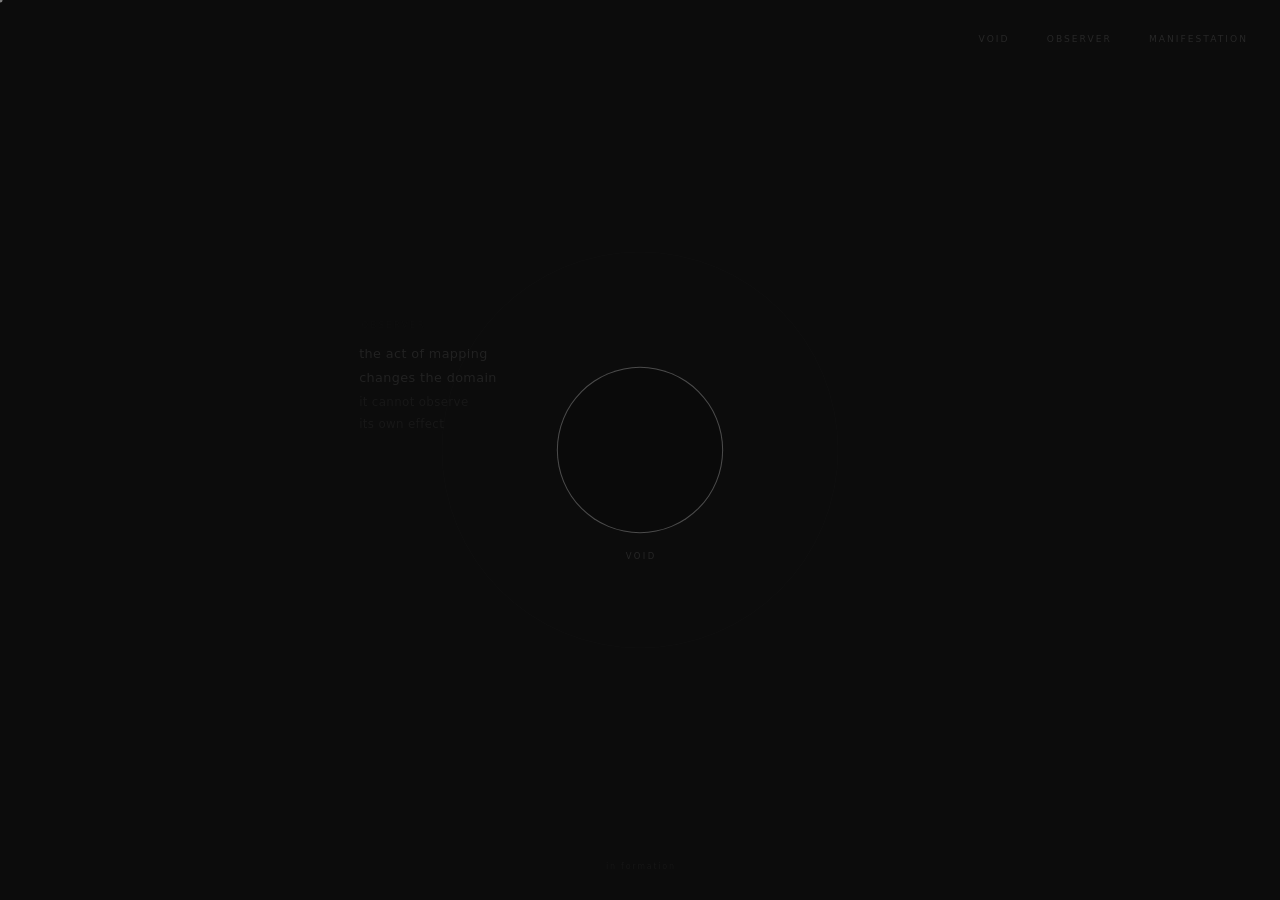
==== index.html @ 0162b86d "Move deployment files to repository root Copies of index.html, style.css, script.js placed at root f" ====
<!DOCTYPE html>
<html lang="en">
<head>
  <meta charset="UTF-8">
  <meta name="viewport" content="width=device-width, initial-scale=1.0">
  <title>Zyrko</title>
  <link rel="stylesheet" href="style.css">
</head>
<body>

  <canvas id="hush-canvas"></canvas>

  <nav>
    <button class="nav-label" data-target="void">VOID</button>
    <button class="nav-label" data-target="observer">OBSERVER</button>
    <button class="nav-label" data-target="manifestation">MANIFESTATION</button>
  </nav>

  <!-- All scene elements are fixed, anchored to viewport center via JS transform -->

  <div class="scene-el" id="zyro-field" aria-hidden="true">
    <span class="zyro-letter">Z</span><span
         class="zyro-letter">Y</span><span
         class="zyro-letter">R</span><span
         class="zyro-letter">O</span>
  </div>

  <div class="scene-el" id="void-wrap">
    <div class="void-core" id="void-core"></div>
  </div>

  <div class="scene-el" id="void-label-wrap" aria-hidden="true">
    <span class="region-label">VOID</span>
  </div>

  <div class="scene-el" id="observer-field" aria-hidden="true">
    <span class="region-label">OBSERVER</span>
    <p class="field-line">the act of mapping<br>changes the domain</p>
    <p class="field-line secondary">it cannot observe<br>its own effect</p>
  </div>

  <div class="scene-el" id="manifestation-field" aria-hidden="true">
    <span class="region-label">MANIFESTATION</span>
    <p class="field-line">a state crosses the boundary</p>
    <div class="mf-divider"></div>
    <p class="field-line secondary">irreversible</p>
  </div>

  <p class="page-marker" aria-hidden="true">in formation</p>
  <div class="cursor-dot" id="cursor-dot" aria-hidden="true"></div>

  <script src="script.js"></script>
</body>
</html>
---- style.css ----
*, *::before, *::after {
  box-sizing: border-box;
  margin: 0;
  padding: 0;
}

:root {
  --bg:           #050505;
  --surface:      #0A0A0A;
  --secondary:    #1A1A1A;
  --text-dim:     #272727;
  --text-mid:     #585858;
  --text-surface: #9A9A9A;
  --text-active:  #E0E0E0;
}

html, body {
  width: 100%;
  height: 100%;
  overflow: hidden;
}

body {
  background: var(--bg);
  color: var(--text-surface);
  font-family: -apple-system, BlinkMacSystemFont, 'Segoe UI', system-ui, sans-serif;
  font-weight: 300;
  cursor: none;
}

/* ── canvas ── */

#hush-canvas {
  position: fixed;
  inset: 0;
  pointer-events: none;
  z-index: 1;
}

/* ── nav ── */

nav {
  position: fixed;
  top: 1.8rem;
  right: 2rem;
  z-index: 100;
  display: flex;
  gap: 2.2rem;
}

.nav-label {
  background: none;
  border: none;
  color: var(--text-dim);
  font-family: inherit;
  font-weight: 300;
  font-size: 0.57rem;
  letter-spacing: 0.22em;
  text-transform: uppercase;
  text-indent: 0.22em;
  cursor: none;
  padding: 0.3rem 0;
  transition: color 0.6s ease;
}

.nav-label:hover,
.nav-label.active {
  color: var(--text-mid);
}

/* ── scene elements ── */

/* All anchored to viewport center; transform is set entirely by JS */
.scene-el {
  position: fixed;
  top: 50%;
  left: 50%;
  z-index: 10;
  pointer-events: none;
}

/* ── ZYRO ── */

#zyro-field {
  display: flex;
  align-items: baseline;
  user-select: none;
  white-space: nowrap;
}

.zyro-letter {
  display: inline-block;
  font-size: 3rem;
  font-weight: 200;
  letter-spacing: 0.28em;
  color: var(--text-active);
  opacity: 0;
  /* individual transition durations set by JS */
}

/* ── void core ── */

.void-core {
  width: 160px;
  height: 160px;
  border-radius: 50%;
  background: var(--surface);
  border: 1px solid var(--secondary);
  animation: breathe 11s ease-in-out infinite;
}

@keyframes breathe {
  0%, 100% { opacity: 0.45; }
  50%       { opacity: 0.88; }
}

/* ── region labels ── */

.region-label {
  display: block;
  font-size: 0.53rem;
  letter-spacing: 0.28em;
  text-transform: uppercase;
  color: var(--text-dim);
  text-indent: 0.28em;
  margin-bottom: 0.75rem;
  white-space: nowrap;
}

#void-label-wrap .region-label {
  margin-bottom: 0;
  text-align: center;
}

/* ── observer field ── */

#observer-field {
  text-align: left;
  max-width: 185px;
  /* opacity controlled by JS */
}

#observer-field .region-label {
  opacity: 0.6;
}

/* ── manifestation field ── */

#manifestation-field {
  text-align: center;
  display: flex;
  flex-direction: column;
  align-items: center;
  gap: 0.8rem;
  /* opacity controlled by JS */
}

/* ── shared field text ── */

.field-line {
  font-size: 0.8rem;
  font-weight: 300;
  color: var(--text-surface);
  line-height: 1.9;
  letter-spacing: 0.03em;
}

.field-line.secondary {
  color: var(--text-mid);
  font-size: 0.74rem;
}

.mf-divider {
  width: 26px;
  height: 1px;
  background: var(--secondary);
}

/* ── page marker ── */

.page-marker {
  position: fixed;
  bottom: 1.8rem;
  left: 50%;
  transform: translateX(-50%);
  font-size: 0.5rem;
  letter-spacing: 0.22em;
  color: var(--text-dim);
  opacity: 0.35;
  pointer-events: none;
  text-indent: 0.22em;
  z-index: 50;
  white-space: nowrap;
}

/* ── cursor ── */

.cursor-dot {
  position: fixed;
  width: 5px;
  height: 5px;
  border-radius: 50%;
  background: var(--text-dim);
  pointer-events: none;
  transform: translate(-50%, -50%);
  z-index: 9999;
}
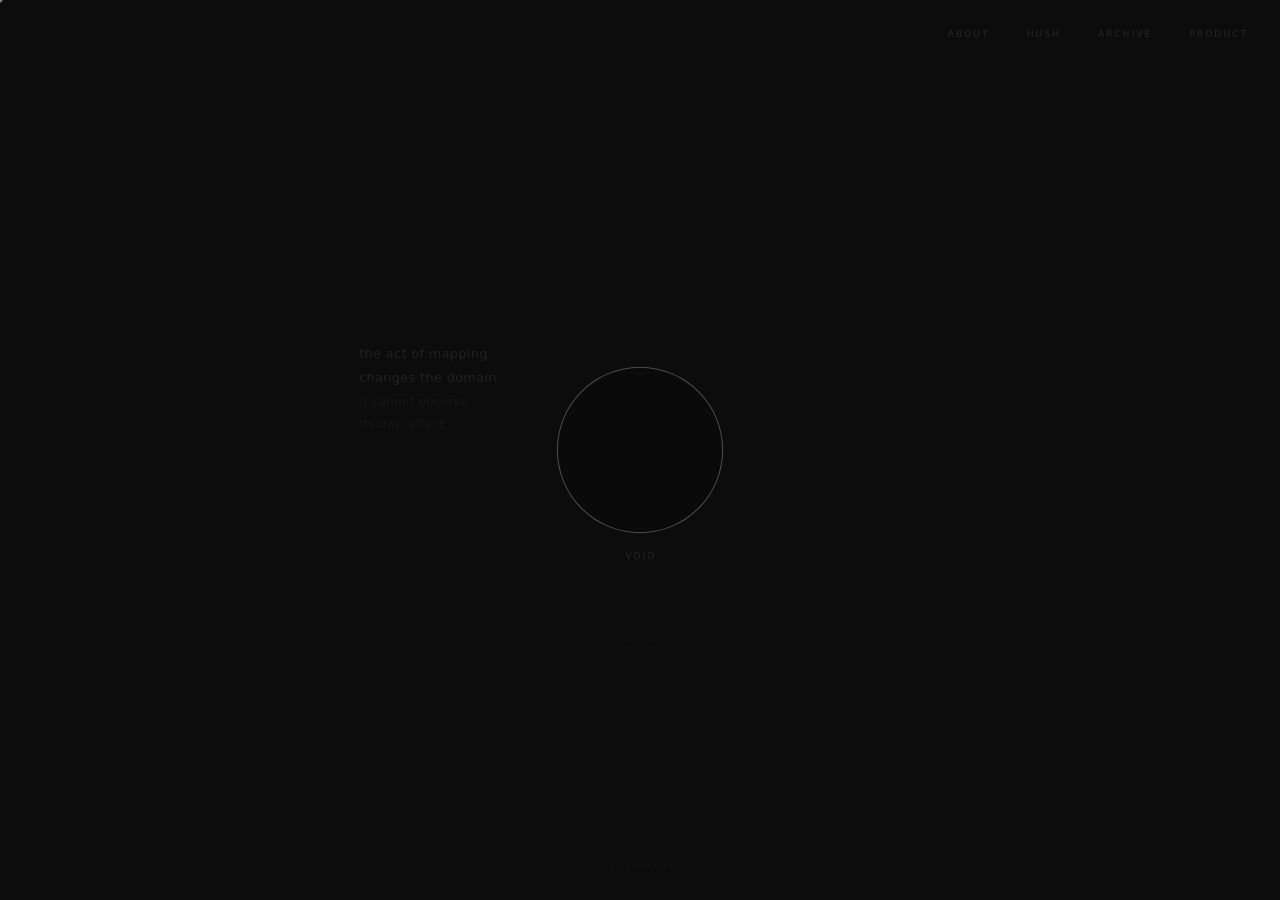
==== commit 312d169c: "Expand site to multi-page structure Add about/, hush/, archive/, product/ pages. Shared page.js for " ====
--- a/index.html
+++ b/index.html
@@ -5,15 +5,17 @@
   <meta name="viewport" content="width=device-width, initial-scale=1.0">
   <title>Zyrko</title>
   <link rel="stylesheet" href="style.css">
+  <style>html, body { overflow: hidden; height: 100%; }</style>
 </head>
 <body>
 
   <canvas id="hush-canvas"></canvas>
 
   <nav>
-    <button class="nav-label" data-target="void">VOID</button>
-    <button class="nav-label" data-target="observer">OBSERVER</button>
-    <button class="nav-label" data-target="manifestation">MANIFESTATION</button>
+    <a href="about/">ABOUT</a>
+    <a href="hush/">HUSH</a>
+    <a href="archive/">ARCHIVE</a>
+    <a href="product/">PRODUCT</a>
   </nav>
 
   <!-- All scene elements are fixed, anchored to viewport center via JS transform -->
--- a/style.css
+++ b/style.css
@@ -16,8 +16,7 @@
 
 html, body {
   width: 100%;
-  height: 100%;
-  overflow: hidden;
+  min-height: 100%;
 }
 
 body {
@@ -66,6 +65,141 @@
 .nav-label:hover,
 .nav-label.active {
   color: var(--text-mid);
+}
+
+nav a {
+  color: var(--text-dim);
+  text-decoration: none;
+  font-size: 0.57rem;
+  letter-spacing: 0.22em;
+  text-transform: uppercase;
+  text-indent: 0.22em;
+  transition: color 0.6s ease;
+  font-weight: 300;
+}
+
+nav a:hover,
+nav a.current {
+  color: var(--text-mid);
+}
+
+nav a.nav-home {
+  color: var(--text-mid);
+  margin-right: 0.6rem;
+}
+
+/* ── sub-page layout ── */
+
+body.page {
+  overflow: auto;
+  display: flex;
+  flex-direction: column;
+  align-items: center;
+  justify-content: center;
+  min-height: 100vh;
+  padding: 7rem 2rem 5rem;
+}
+
+.page-wrap {
+  width: 100%;
+  max-width: 560px;
+}
+
+.page-heading {
+  font-size: 0.53rem;
+  letter-spacing: 0.28em;
+  text-transform: uppercase;
+  color: var(--text-dim);
+  text-indent: 0.28em;
+  margin-bottom: 3.5rem;
+}
+
+.page-line {
+  font-size: 0.82rem;
+  font-weight: 300;
+  color: var(--text-surface);
+  line-height: 1.95;
+  letter-spacing: 0.03em;
+}
+
+.page-line.dim {
+  color: var(--text-mid);
+  font-size: 0.76rem;
+}
+
+.page-line.faint {
+  color: var(--text-dim);
+  font-size: 0.76rem;
+  transition: opacity 0.9s ease;
+}
+
+.page-rule {
+  width: 100%;
+  height: 1px;
+  background: var(--secondary);
+  margin: 2.5rem 0;
+  border: none;
+}
+
+.page-rule.short {
+  width: 28px;
+  margin: 2rem 0;
+}
+
+.log-entry {
+  display: grid;
+  grid-template-columns: 9rem 1fr;
+  gap: 0 2rem;
+  margin-bottom: 1.1rem;
+  align-items: baseline;
+}
+
+.log-date {
+  font-size: 0.65rem;
+  color: var(--text-dim);
+  letter-spacing: 0.06em;
+  font-variant-numeric: tabular-nums;
+  white-space: nowrap;
+}
+
+.log-title {
+  font-size: 0.76rem;
+  color: var(--text-mid);
+  font-weight: 300;
+  letter-spacing: 0.03em;
+}
+
+.log-desc {
+  grid-column: 2;
+  font-size: 0.68rem;
+  color: var(--text-dim);
+  letter-spacing: 0.03em;
+  margin-top: 0.15rem;
+  margin-bottom: 0.6rem;
+}
+
+.component-row {
+  display: grid;
+  grid-template-columns: 7rem 1fr;
+  gap: 0 2rem;
+  margin-bottom: 1.2rem;
+  align-items: baseline;
+}
+
+.component-name {
+  font-size: 0.65rem;
+  letter-spacing: 0.18em;
+  text-transform: uppercase;
+  color: var(--text-mid);
+  text-indent: 0.18em;
+}
+
+.component-desc {
+  font-size: 0.76rem;
+  font-weight: 300;
+  color: var(--text-dim);
+  letter-spacing: 0.03em;
+  line-height: 1.7;
 }
 
 /* ── scene elements ── */
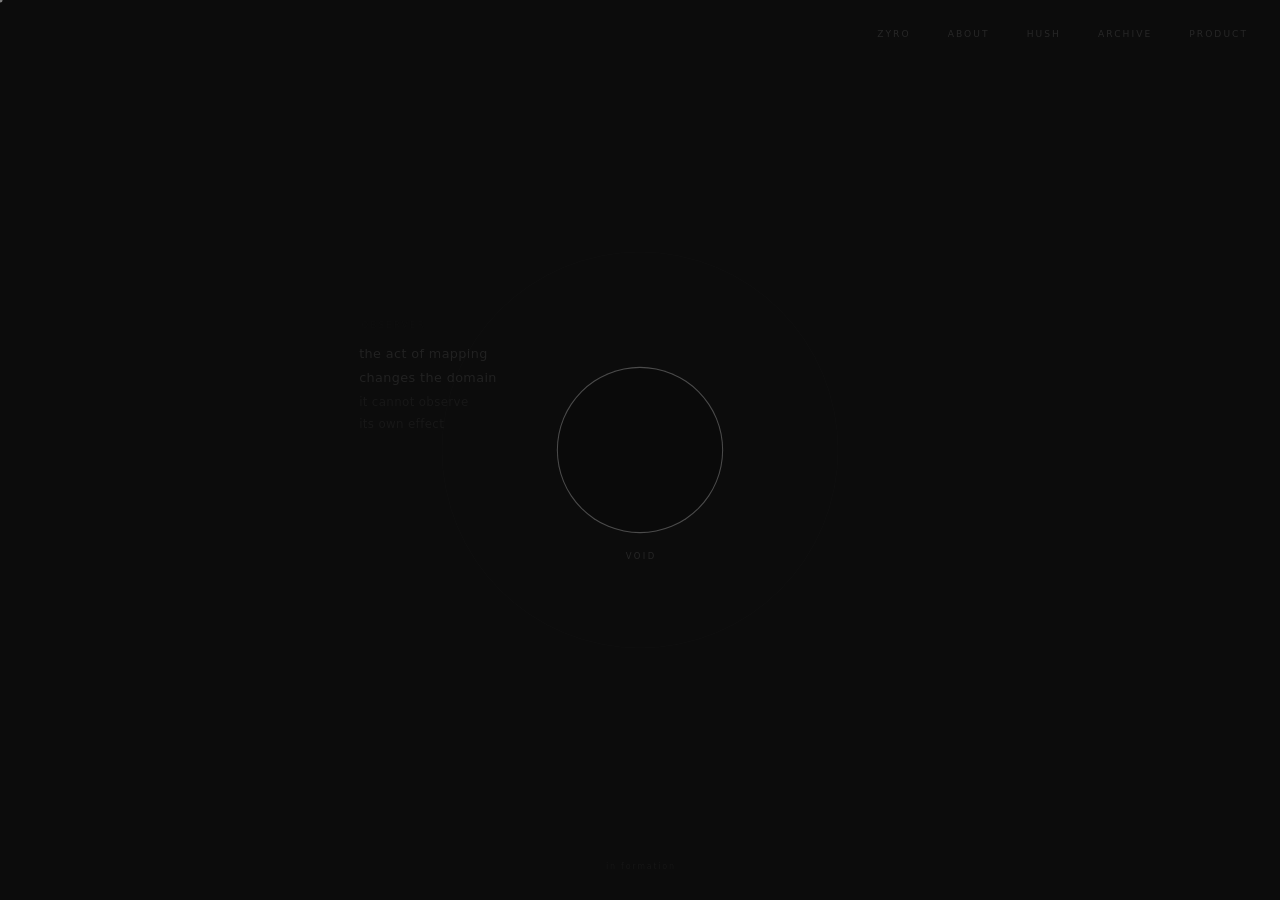
==== commit 76aa20c0: "Add procedural Zyro field page 16 symbols with independent compound-sinusoidal drift, imperfect rota" ====
--- a/index.html
+++ b/index.html
@@ -12,6 +12,7 @@
   <canvas id="hush-canvas"></canvas>
 
   <nav>
+    <a href="zyro/">ZYRO</a>
     <a href="about/">ABOUT</a>
     <a href="hush/">HUSH</a>
     <a href="archive/">ARCHIVE</a>
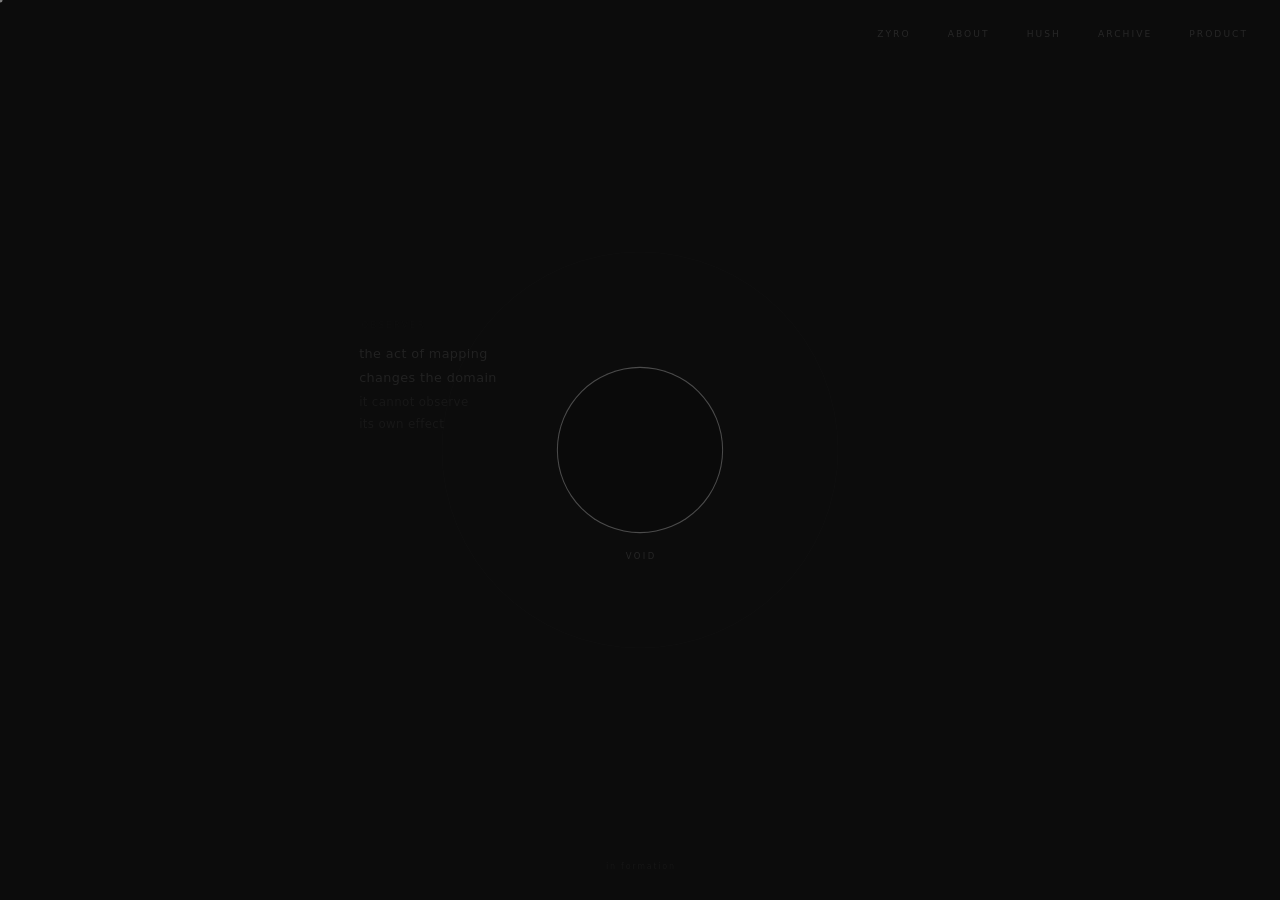
==== commit 5bc537a5: "Add ZYRO/index.html and fix nav link casing Zyro field page lives in ZYRO/ (existing uppercase folde" ====
--- a/index.html
+++ b/index.html
@@ -12,7 +12,7 @@
   <canvas id="hush-canvas"></canvas>
 
   <nav>
-    <a href="zyro/">ZYRO</a>
+    <a href="ZYRO/">ZYRO</a>
     <a href="about/">ABOUT</a>
     <a href="hush/">HUSH</a>
     <a href="archive/">ARCHIVE</a>
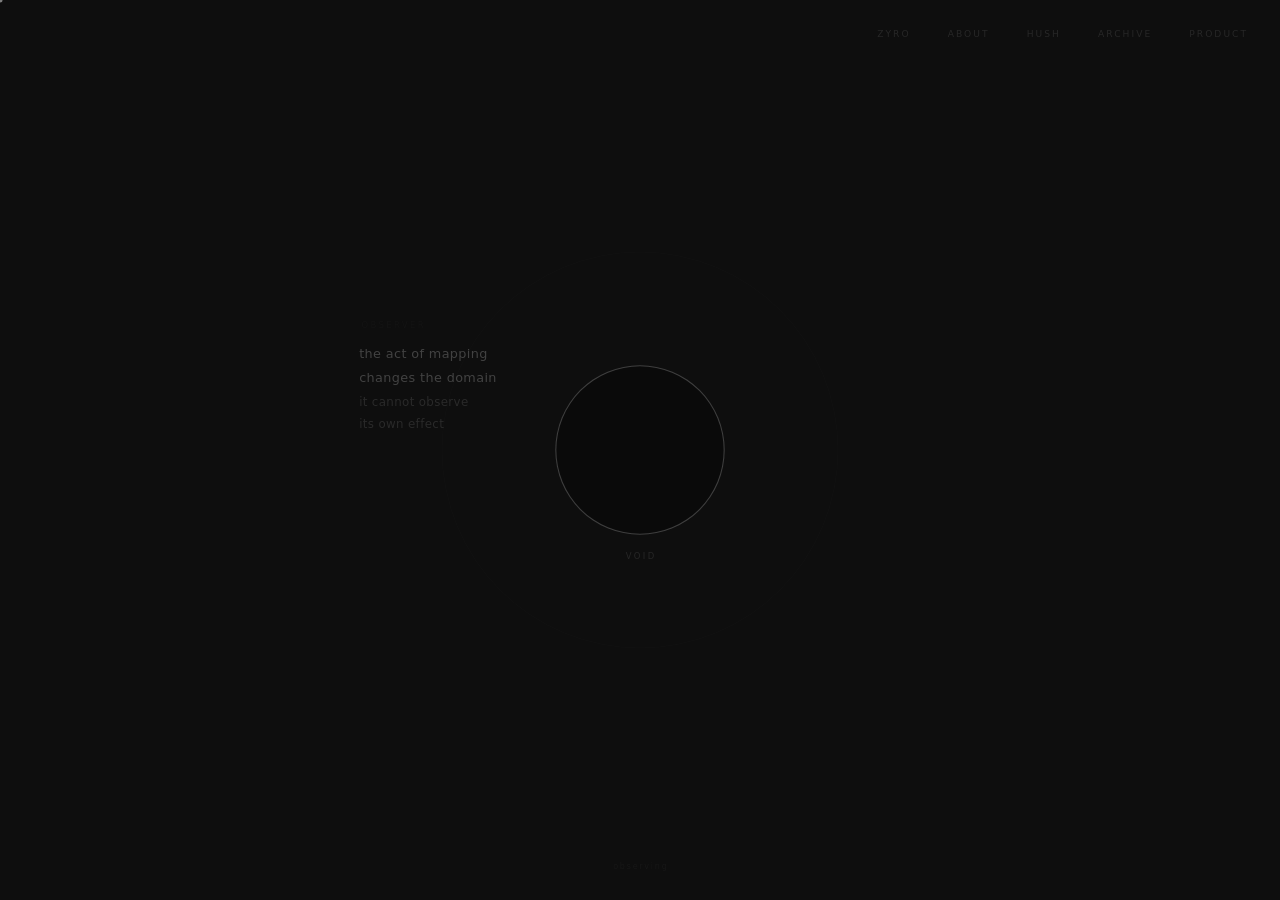
==== commit c32891e4: "Fix HUSH route casing and ignore agent state" ====
--- a/index.html
+++ b/index.html
@@ -14,7 +14,7 @@
   <nav>
     <a href="ZYRO/">ZYRO</a>
     <a href="about/">ABOUT</a>
-    <a href="hush/">HUSH</a>
+    <a href="HUSH/">HUSH</a>
     <a href="archive/">ARCHIVE</a>
     <a href="product/">PRODUCT</a>
   </nav>
--- a/style.css
+++ b/style.css
@@ -339,3 +339,48 @@
   transform: translate(-50%, -50%);
   z-index: 9999;
 }
+
+/* ── mobile ── */
+
+@media (max-width: 680px) {
+
+  body { cursor: auto; }
+
+  .cursor-dot { display: none; }
+
+  nav {
+    top: 1.4rem;
+    right: 0;
+    left: 0;
+    justify-content: center;
+    gap: 1.1rem;
+  }
+
+  /* observer field sits off-screen on small viewports — suppress cleanly */
+  #observer-field { display: none; }
+
+  body.page {
+    padding: 5rem 1.4rem 4rem;
+  }
+
+  .page-line      { font-size: 0.78rem; }
+  .page-line.dim  { font-size: 0.72rem; }
+  .page-line.faint{ font-size: 0.72rem; }
+
+  /* collapse two-column grids to single column */
+  .log-entry {
+    grid-template-columns: 1fr;
+    gap: 0;
+    margin-bottom: 1.4rem;
+  }
+  .log-date  { margin-bottom: 0.2rem; }
+  .log-desc  { grid-column: 1; }
+
+  .component-row {
+    grid-template-columns: 1fr;
+    gap: 0;
+    margin-bottom: 1.8rem;
+  }
+  .component-name { margin-bottom: 0.25rem; }
+
+}
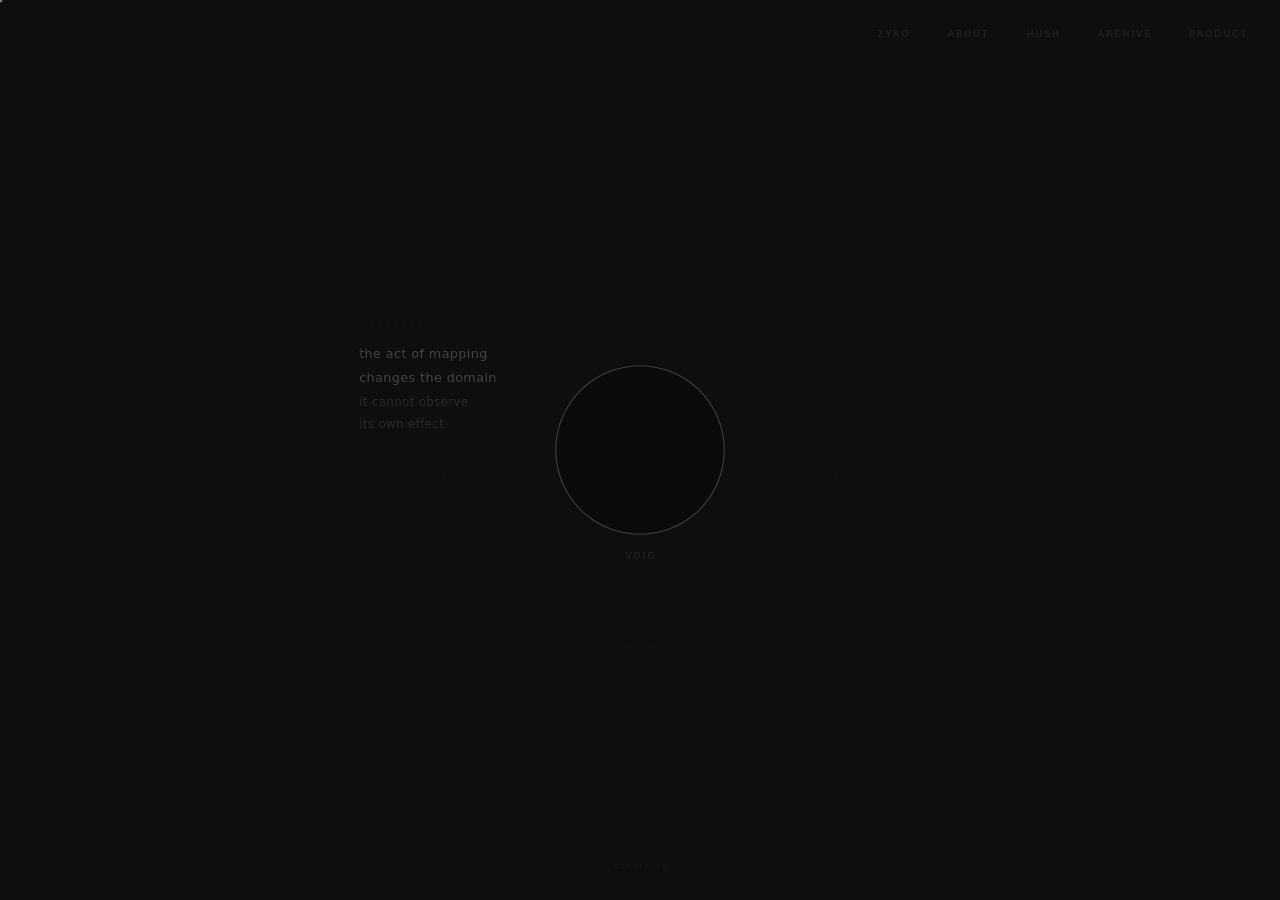
==== commit d9e77a9a: "Integrate Zyro glyph font + favicon into WEBSITE - style.css: @font-face "Zyrko" (U+E000) + .zyro / " ====
--- a/index.html
+++ b/index.html
@@ -5,6 +5,8 @@
   <meta name="viewport" content="width=device-width, initial-scale=1.0">
   <title>Zyrko</title>
   <link rel="stylesheet" href="style.css">
+  <link rel="icon" type="image/png" href="favicon.png">
+  <link rel="apple-touch-icon" href="favicon.png">
   <style>html, body { overflow: hidden; height: 100%; }</style>
 </head>
 <body>
--- a/style.css
+++ b/style.css
@@ -384,3 +384,15 @@
   .component-name { margin-bottom: 0.25rem; }
 
 }
+
+/* ── Zyro glyph font (U+E000, canonical v2.5) ── */
+@font-face {
+  font-family: "Zyrko";
+  src: url("Zyrko.woff2") format("woff2"),
+       url("Zyrko.ttf") format("truetype");
+  font-weight: normal;
+  font-style: normal;
+  font-display: swap;
+}
+.zyro { font-family: "Zyrko", sans-serif; line-height: 1; }
+.zyro-mark::before { content: "\E000"; font-family: "Zyrko", sans-serif; line-height: 1; }
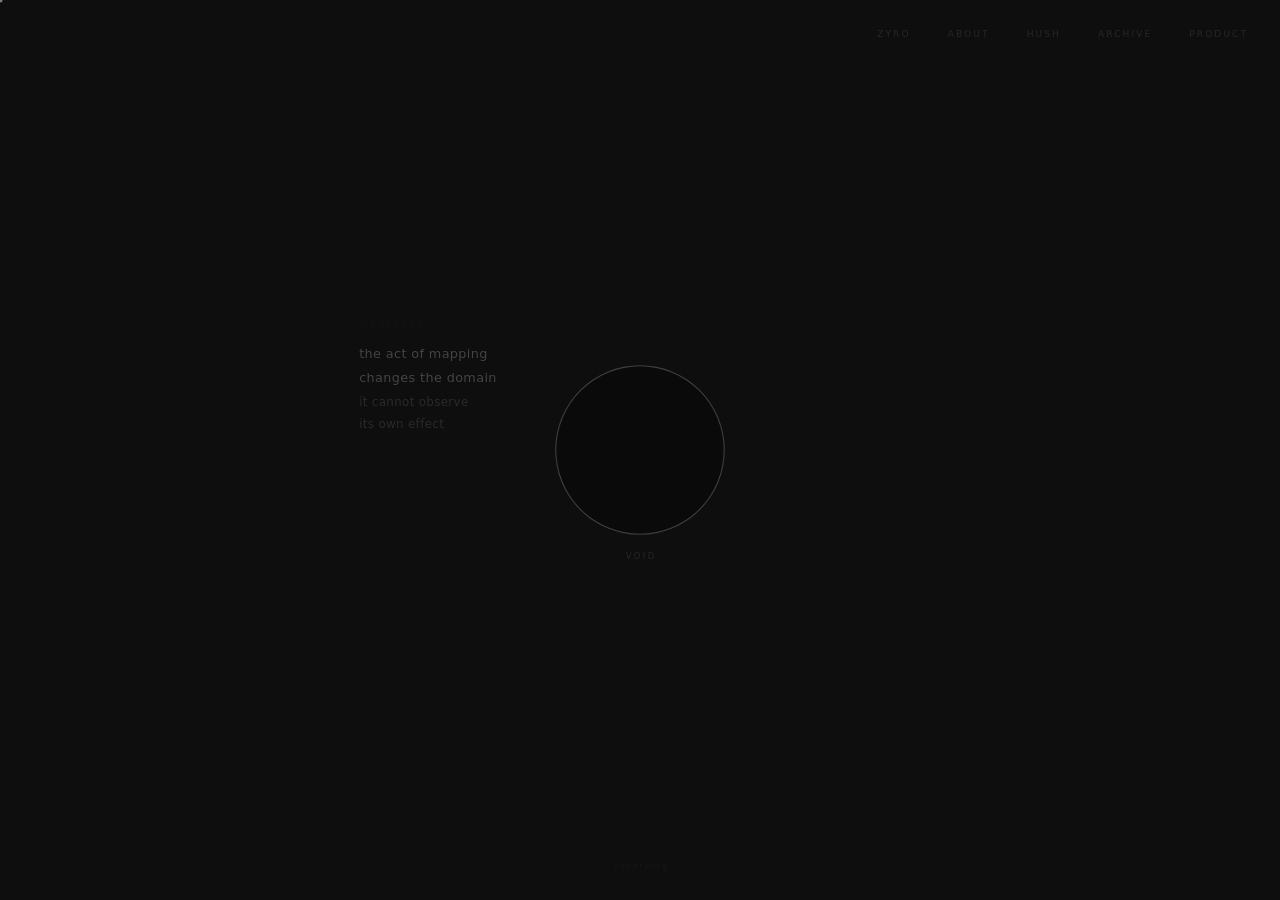
==== commit 2c4742d9: "Add favicon.ico (16/32/48) for classic favicon support - favicon.ico: multi-size (16/32/48) Zyro mar" ====
--- a/index.html
+++ b/index.html
@@ -5,6 +5,7 @@
   <meta name="viewport" content="width=device-width, initial-scale=1.0">
   <title>Zyrko</title>
   <link rel="stylesheet" href="style.css">
+  <link rel="icon" href="favicon.ico" sizes="any">
   <link rel="icon" type="image/png" href="favicon.png">
   <link rel="apple-touch-icon" href="favicon.png">
   <style>html, body { overflow: hidden; height: 100%; }</style>
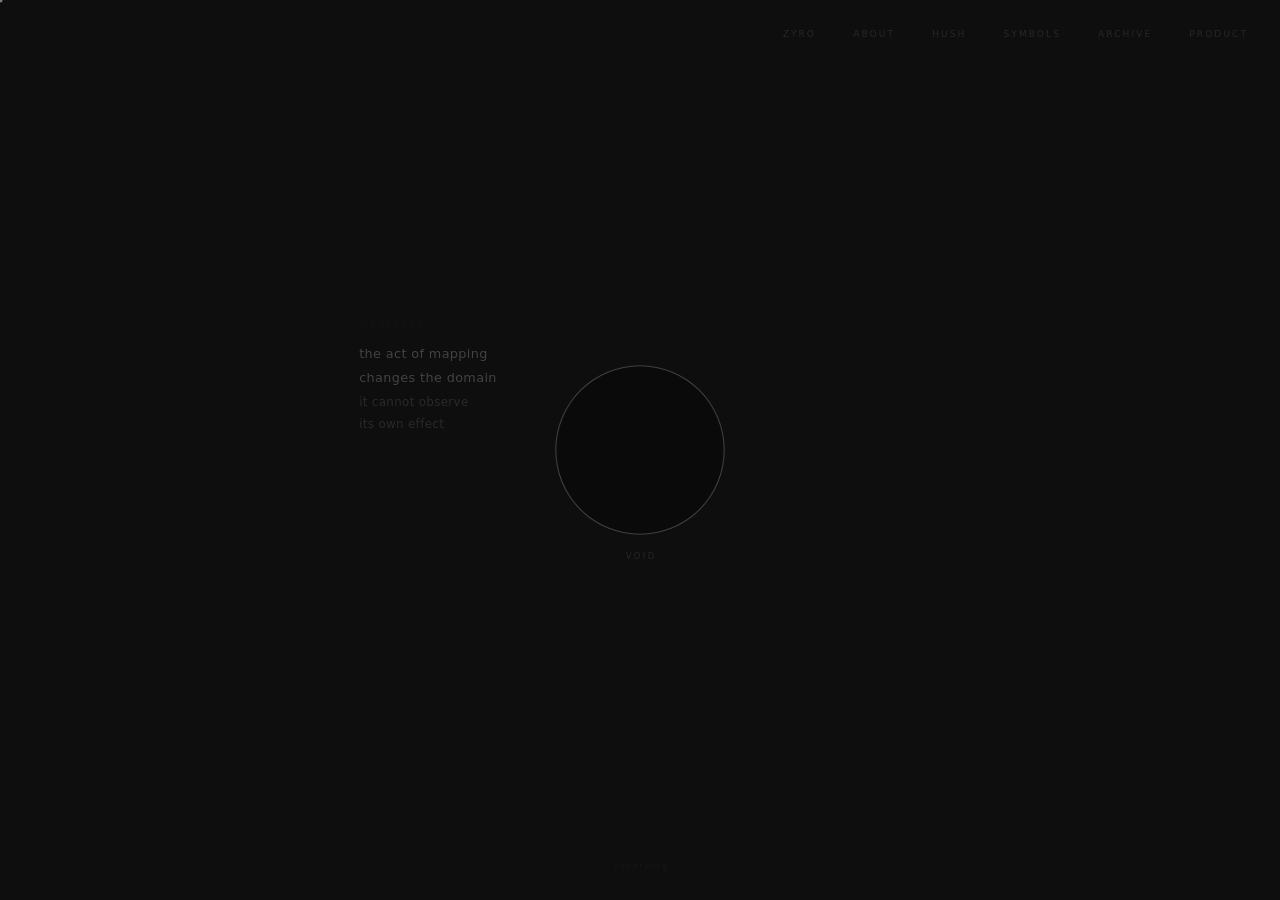
==== commit 6378541c: "Add Symbols page (observation guide) New /symbols page: Glyph / Sigil / Alphabet shown as an observa" ====
--- a/index.html
+++ b/index.html
@@ -18,6 +18,7 @@
     <a href="ZYRO/">ZYRO</a>
     <a href="about/">ABOUT</a>
     <a href="HUSH/">HUSH</a>
+    <a href="symbols/">SYMBOLS</a>
     <a href="archive/">ARCHIVE</a>
     <a href="product/">PRODUCT</a>
   </nav>
